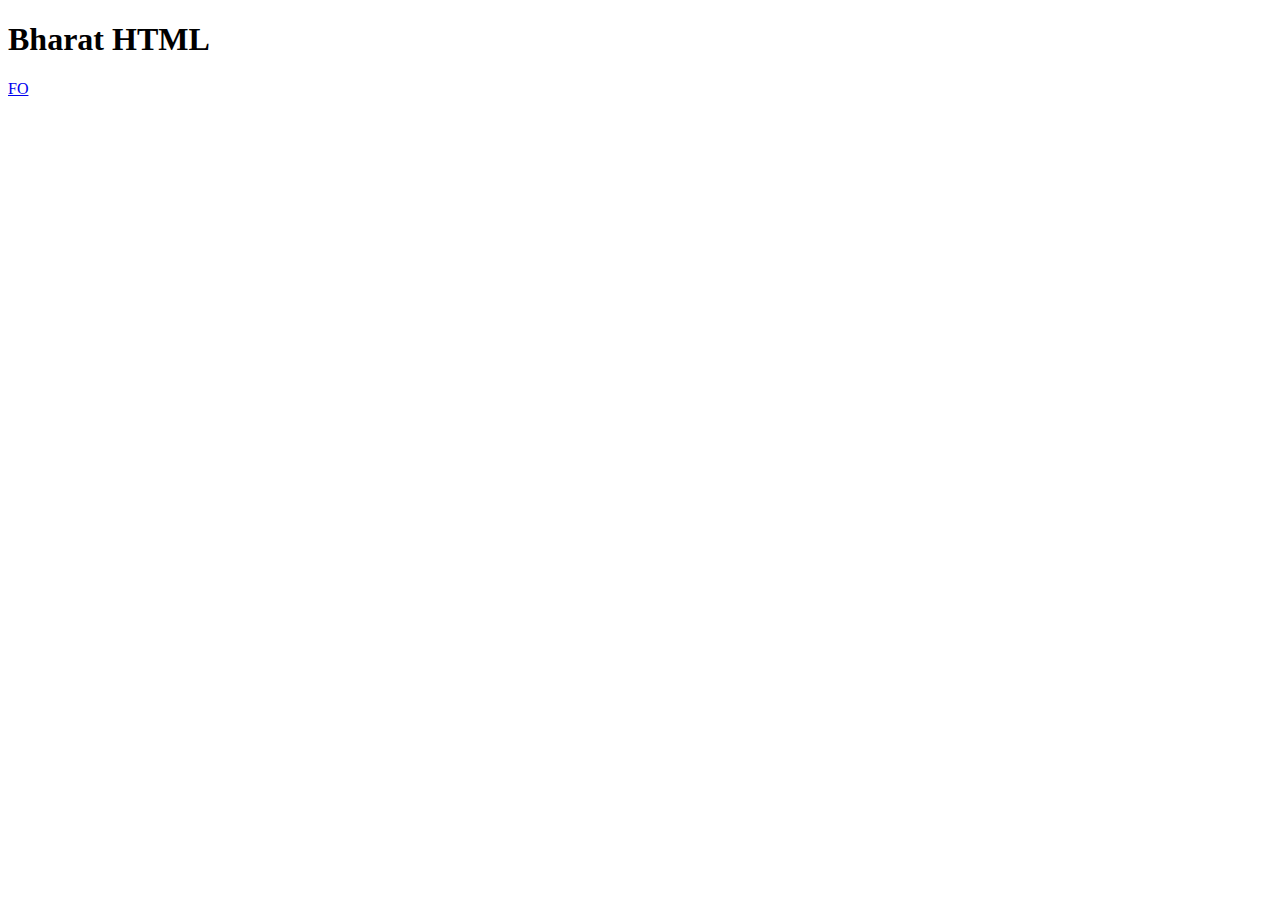
==== bharat.html @ d7410959 "HTML intro" ====
<!DOCTYPE html>
<html lang="en">
    <head>
        <meta charset="UTF-8" />
        <meta http-equiv="X-UA-Compatible" content="IE=edge" />
        <meta name="viewport" content="width=device-width, initial-scale=1.0" />
        <link rel="stylesheet" href="style.css" />
        <title>Document</title>
    </head>
    <body>
        <h1>Bharat HTML</h1>

        <a href="https://www.google.com" target="_parent">FO</a>
    </body>
</html>
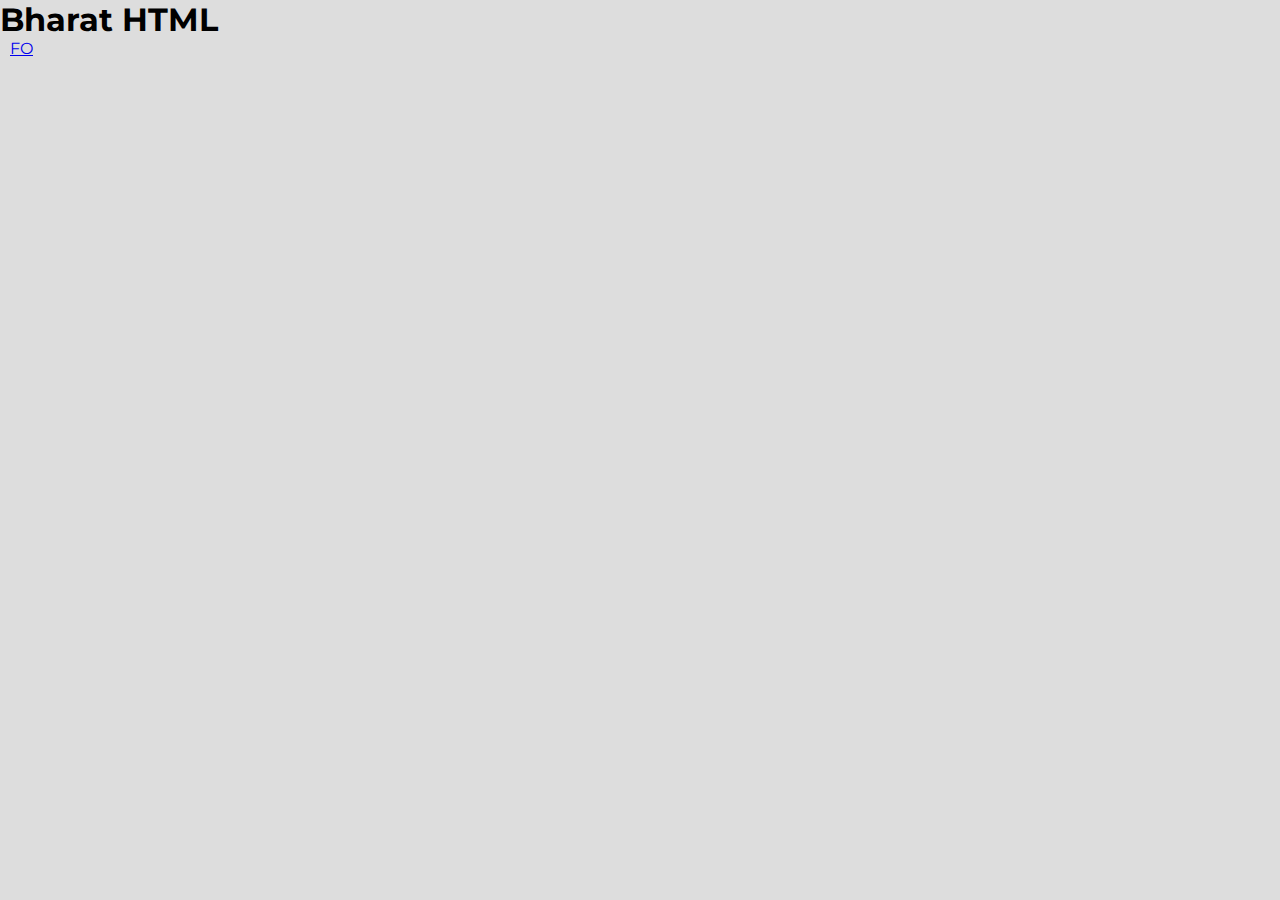
==== commit 83193ed4: "resume" ====
--- a/bharat.html
+++ b/bharat.html
@@ -4,7 +4,7 @@
         <meta charset="UTF-8" />
         <meta http-equiv="X-UA-Compatible" content="IE=edge" />
         <meta name="viewport" content="width=device-width, initial-scale=1.0" />
-        <link rel="stylesheet" href="style.css" />
+        <link rel="stylesheet" href="/styles/style.css" />
         <title>Document</title>
     </head>
     <body>
--- a/styles/style.css
+++ b/styles/style.css
@@ -0,0 +1,59 @@
+@import url('https://fonts.googleapis.com/css2?family=Montserrat&display=swap');*{
+    margin: 0;
+    padding: 0;
+    box-sizing: border-box;
+    font-family: 'Montserrat', sans-serif;
+}
+body{
+    background-color: #ddd;
+}
+.container{
+    width: 50%;
+    margin-inline: auto;
+    padding: 20px;
+    margin-block: 20px;
+    background-color: #fff;
+    box-shadow: 2px 2px 2px grey;
+}
+.head{
+    text-align: center;
+    margin-block: 20px;
+}
+h2{
+    margin-bottom: 20px;
+}
+span{
+    padding: 10px;
+}
+a{
+    padding:10px;
+}
+.hr{
+    border-top: 1px solid grey;
+    border-bottom: none;
+    border-left: none;
+    border-right: none;
+    /* margin-inline: 0px; */
+}
+.education{
+    margin: 40px;
+}
+ul{
+    margin-inline: 40px;
+    margin-block: 20px;
+}
+.skills{
+    margin: 40px;
+}
+.projects{
+    margin: 40px;
+}
+li{
+    margin-block: 10px;
+}
+.projects a{
+    padding: 0;
+}
+.hobbies{
+    margin: 40px;
+}